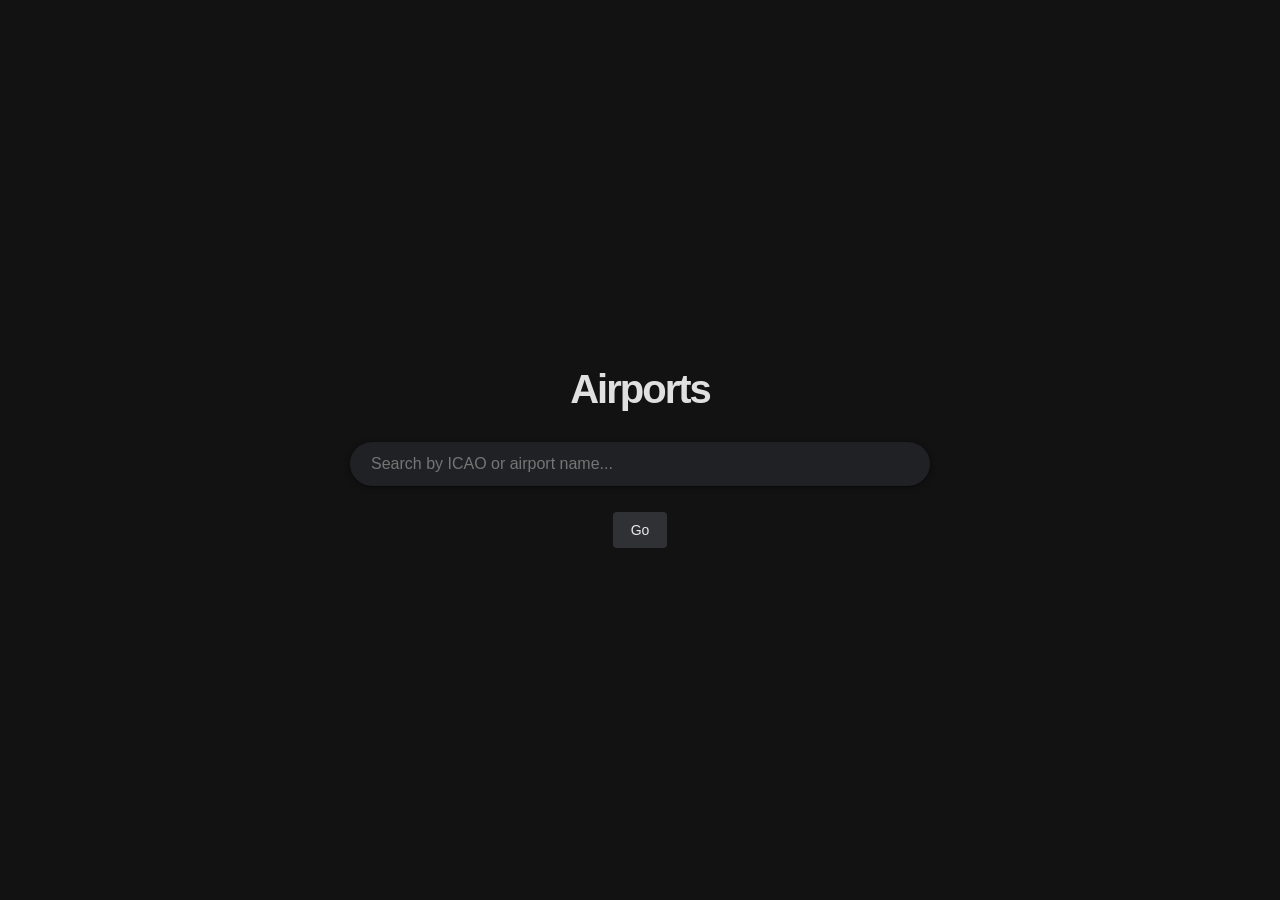
==== search.html @ ab8330e6 "Create search.html v0.1 initial test" ====
<!DOCTYPE html>
<html lang="en">
<head>
    <meta charset="UTF-8">
    <meta name="viewport" content="width=device-width, initial-scale=1.0">
    <title>Airport Database Search</title>
    <style>
        :root {
            --bg-color: #121212;
            --card-bg: #1e1e1e;
            --accent-color: #3b82f6;
            --text-primary: #e0e0e0;
            --text-secondary: #aaa;
            --border-color: #333;
        }

        body {
            background-color: var(--bg-color);
            color: var(--text-primary);
            font-family: -apple-system, BlinkMacSystemFont, "Segoe UI", Roboto, Helvetica, Arial, sans-serif;
            margin: 0;
            padding: 0;
            display: flex;
            flex-direction: column;
            min-height: 100vh;
        }

        /* Container transitions between centered home state and top search results state */
        .search-container {
            display: flex;
            flex-direction: column;
            align-items: center;
            justify-content: center;
            flex-grow: 1;
            transition: all 0.4s cubic-bezier(0.4, 0, 0.2, 1);
            padding: 20px;
        }

        body.has-results .search-container {
            flex-grow: 0;
            padding-top: 40px;
            padding-bottom: 20px;
        }

        h1 {
            font-size: 2.5rem;
            font-weight: 600;
            margin-bottom: 30px;
            letter-spacing: -0.05em;
            transition: all 0.4s ease;
        }

        body.has-results h1 {
            font-size: 1.5rem;
            margin-bottom: 15px;
        }

        .search-form {
            width: 100%;
            max-width: 580px;
            display: flex;
            flex-direction: column;
            align-items: center;
            gap: 15px;
        }

        .input-wrapper {
            position: relative;
            width: 100%;
        }

        .search-input {
            width: 100%;
            box-sizing: border-box;
            background-color: transparent;
            border: 1px solid var(--border-color);
            border-radius: 24px;
            padding: 12px 20px;
            color: var(--text-primary);
            font-size: 16px;
            outline: none;
            transition: background-color 0.2s, border-color 0.2s, box-shadow 0.2s;
        }

        .search-input:focus, .search-input:hover {
            background-color: #202124;
            border-color: transparent;
            box-shadow: 0 1px 6px rgba(0,0,0,0.4), 0 1px 1px rgba(0,0,0,0.2);
        }

        .go-button {
            background-color: #303134;
            border: 1px solid transparent;
            border-radius: 4px;
            color: #e8eaed;
            font-size: 14px;
            margin: 11px 4px;
            padding: 0 16px;
            line-height: 27px;
            height: 36px;
            min-width: 54px;
            text-align: center;
            cursor: pointer;
            user-select: none;
            transition: border-color 0.1s, color 0.1s;
        }

        .go-button:hover {
            border-color: #5f6368;
            color: #fff;
        }

        /* Results container */
        .results-wrapper {
            width: 100%;
            max-width: 800px;
            margin: 0 auto;
            padding: 0 20px 40px 20px;
            box-sizing: border-box;
        }

        .results-count {
            color: var(--text-secondary);
            font-size: 14px;
            margin-bottom: 20px;
        }

        .results-grid {
            display: grid;
            grid-template-columns: 1fr;
            gap: 16px;
        }

        @media (min-width: 600px) {
            .results-grid {
                grid-template-columns: repeat(2, 1fr);
            }
        }

        .airport-card {
            background-color: var(--card-bg);
            border: 1px solid var(--border-color);
            border-radius: 8px;
            padding: 20px;
            display: flex;
            flex-direction: column;
            justify-content: space-between;
            gap: 12px;
        }

        .airport-header {
            display: flex;
            justify-content: space-between;
            align-items: flex-start;
        }

        .airport-icao {
            font-size: 1.25rem;
            font-weight: 700;
            color: var(--accent-color);
        }

        .airport-rwy {
            font-size: 11px;
            font-weight: 700;
            background-color: #2a2a2a;
            padding: 3px 8px;
            border-radius: 12px;
            color: var(--text-secondary);
        }

        .airport-name {
            font-size: 1rem;
            font-weight: 500;
            margin: 0;
            line-height: 1.4;
        }

        .airport-specs {
            display: flex;
            flex-wrap: wrap;
            gap: 12px;
            font-size: 13px;
            color: var(--text-secondary);
            border-top: 1px solid #2a2a2a;
            padding-top: 10px;
        }

        .spec-item strong {
            color: var(--text-primary);
        }

        .airport-footer {
            display: flex;
            justify-content: space-between;
            align-items: center;
            font-size: 12px;
            margin-top: auto;
            padding-top: 5px;
        }

        .tag-badge {
            color: var(--text-secondary);
            font-style: italic;
        }

        .source-link {
            color: var(--accent-color);
            text-decoration: none;
            font-weight: 500;
        }

        .source-link:hover {
            text-decoration: underline;
        }

        .source-text {
            color: var(--text-secondary);
        }
    </style>
</head>
<body>

    <div class="search-container" id="searchContainer">
        <h1 id="mainTitle">Airports</h1>
        <form class="search-form" id="searchForm" autocomplete="off">
            <div class="input-wrapper">
                <input type="text" id="searchInput" class="search-input" placeholder="Search by ICAO or airport name..." autofocus>
            </div>
            <button type="submit" class="go-button">Go</button>
        </form>
    </div>

    <div class="results-wrapper" id="resultsWrapper" style="display: none;">
        <div class="results-count" id="resultsCount"></div>
        <div class="results-grid" id="resultsGrid"></div>
    </div>

    <script>
        // Inline database array
        const seedAirportDatabase = [
            { icao: "07FA", name: "Ocean Reef Club Airport", rwy: "TURBO", length: 4300, lat: 25.325, lon: -80.274, source: "Core", tag: "Third Party", linkText: "Astralis Studios via Contrail", url: "https://contrail.shop/search?q=07FA" },
            { icao: "0CN2", name: "Sutter Butte Dusters Airport", rwy: "GA", length: 2000, lat: 39.119, lon: -121.652, source: "Core", tag: "Third Party", linkText: "Backwood Studios via Contrail", url: "https://contrail.shop/search?q=0CN2" },
            { icao: "0CN2", name: "Sutter Butte Dusters Airport", rwy: "GA", length: 2000, elev: 50, lat: 39.0569, lon: -121.7289, source: "Core", tag: "Third Party", linkText: "ORBX", url: "https://orbxdirect.com" },
            { icao: "0OR8", name: "Sutton On Rogue Airport", rwy: "GA", length: 2000, lat: 42.593, lon: -122.781, source: "Core", tag: "Third Party", linkText: "Backwood Studios via Contrail", url: "https://contrail.shop/search?q=0OR8" },
            { icao: "0OR8", name: "Sutton On Rogue Airport", rwy: "GA", length: 2400, elev: 1435, lat: 42.6675, lon: -122.7561, source: "Core", tag: "Third Party", linkText: "ORBX", url: "https://orbxdirect.com" },
            { icao: "1B2", name: "Katama Airpark", rwy: "TURBO", length: 3700, elev: 17, lat: 41.3653, lon: -70.5233, source: "Core", tag: "Third Party", linkText: "ORBX", url: "https://orbxdirect.com" },
            { icao: "1G4", name: "Grand Canyon West Airport", rwy: "TURBO", length: 4800, elev: 4825, lat: 35.8117, lon: -113.8161, source: "Core", tag: "Third Party", linkText: "ORBX", url: "https://orbxdirect.com" },
            { icao: "1O5", name: "Montague-Yreka Airport", rwy: "TURBO", length: 3360, elev: 2529, lat: 41.7236, lon: -122.5447, source: "Core", tag: "Third Party", linkText: "ORBX", url: "https://orbxdirect.com" },
            { icao: "1S2", name: "Darrington Municipal Airport", rwy: "GA", length: 2490, elev: 535, lat: 48.2433, lon: -121.5950, source: "Core", tag: "Third Party", linkText: "ORBX", url: "https://orbxdirect.com" },
            { icao: "1WA6", name: "Fall City Airport", rwy: "GA", length: 2000, elev: 140, lat: 47.5614, lon: -121.8672, source: "Core", tag: "Third Party", linkText: "ORBX", url: "https://orbxdirect.com" },
            { icao: "2NC0", name: "Mountain Air", rwy: "GA", length: 2875, lat: 35.866, lon: -82.348, source: "Core", tag: "Third Party", linkText: "PILOT'S via Contrail", url: "https://contrail.shop/search?q=2NC0" },
            { icao: "2WA1", name: "Diamond Point Airstrip", rwy: "GA", length: 2335, elev: 263, lat: 48.0933, lon: -122.9150, source: "Core", tag: "Third Party", linkText: "ORBX", url: "https://orbxdirect.com" },
            { icao: "36S", name: "Happy Camp Airport", rwy: "TURBO", length: 3000, elev: 1205, lat: 41.7872, lon: -123.3686, source: "Core", tag: "Third Party", linkText: "ORBX", url: "https://orbxdirect.com" },
            { icao: "3W5", name: "Concrete Municipal Airport", rwy: "GA", length: 2580, elev: 258, lat: 48.5369, lon: -121.7761, source: "Core", tag: "Third Party", linkText: "ORBX", url: "https://orbxdirect.com" },
            { icao: "3W5", name: "Concrete Municipal Airport", rwy: "GA", length: 2580, lat: 48.532, lon: -121.758, source: "Core", tag: "Third Party", linkText: "ORBX", url: "https://orbxdirect.com/product/3w5-msfs" },
            { icao: "41CA", name: "Silver Creek Ranch", rwy: "GA", length: 2400, elev: 3750, lat: 40.2311, lon: -121.9056, source: "Core", tag: "Third Party", linkText: "ORBX", url: "https://orbxdirect.com" },
            { icao: "45AA", name: "Davidson Strip", rwy: "GA", length: 2000, lat: 34.695, lon: -86.874, source: "Core", tag: "Third Party", linkText: "Freeware via Flightsim.to", url: "https://flightsim.to/addon/3415/davidson-airstrip-alaska-45aa" },
            { icao: "5Z5", name: "Kantishna Airport", rwy: "GA", length: 1800, lat: 63.531, lon: -150.948, source: "Core", tag: "Third Party", linkText: "Freeware via Flightsim.to", url: "https://flightsim.to/addon/3416/kantishna-airport-alaska-5z5" },
            { icao: "67FL", name: "Bald Eagle Airfield - Myakka Head", rwy: "TURBO", length: 3500, elev: 85, lat: 27.4208, lon: -82.1633, source: "Core", tag: "Third Party", linkText: "ORBX", url: "https://orbxdirect.com" },
            { icao: "74S", name: "Anacortes Airport", rwy: "TURBO", length: 3015, elev: 240, lat: 48.4981, lon: -122.6603, source: "Core", tag: "Third Party", linkText: "ORBX", url: "https://orbxdirect.com" },
            { icao: "7A0", name: "Greensboro Municipal Airport", rwy: "TURBO", length: 3186, lat: 32.702, lon: -87.585, source: "Core", tag: "Third Party", linkText: "Backwood Studios via Contrail", url: "https://contrail.shop/search?q=7A0" },
            { icao: "7A0", name: "Greensboro Municipal Airport", rwy: "TURBO", length: 3450, elev: 163, lat: 32.7058, lon: -87.6406, source: "Core", tag: "Third Party", linkText: "ORBX", url: "https://orbxdirect.com" },
            { icao: "7S3", name: "St
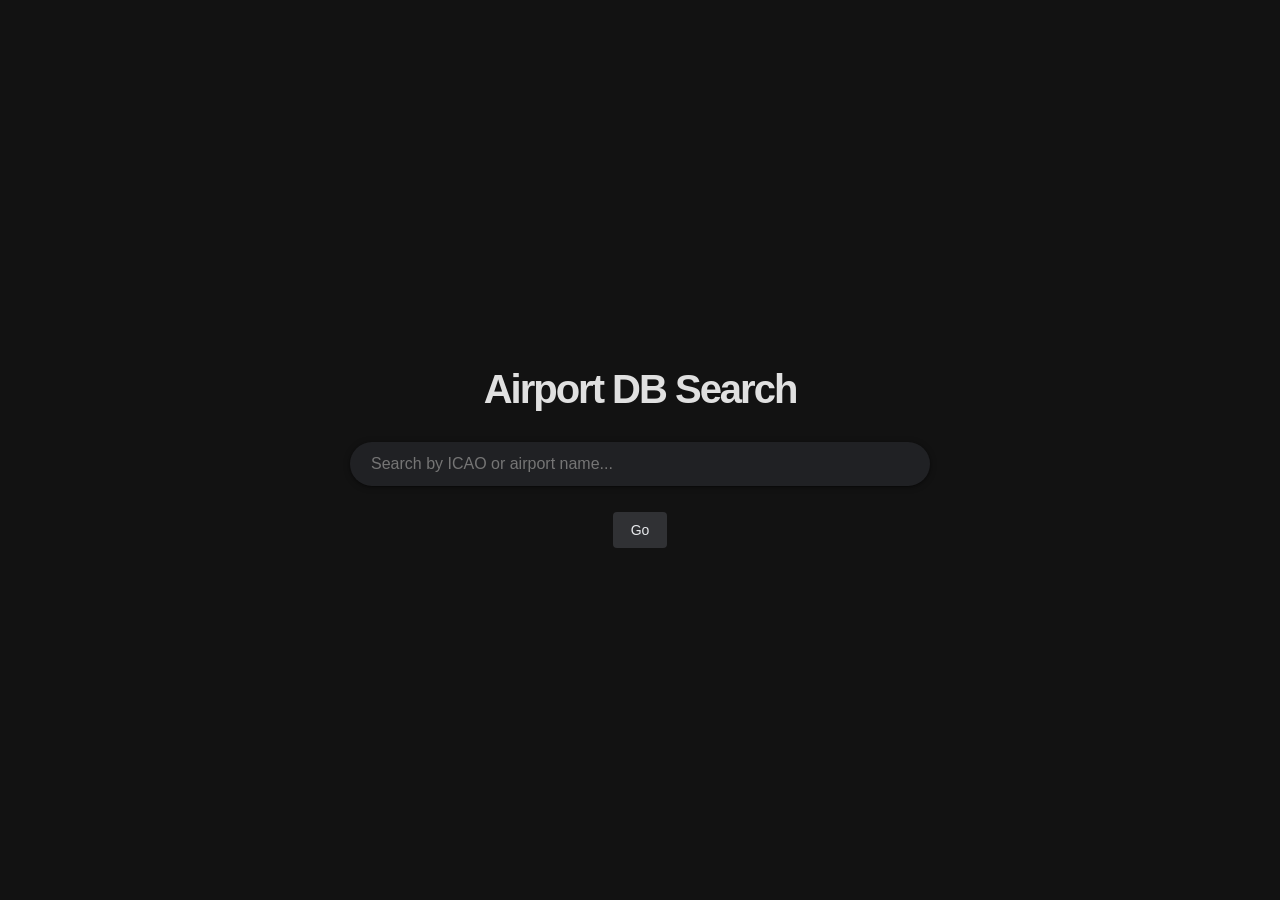
==== commit 1e760190: "Update search.html" ====
--- a/search.html
+++ b/search.html
@@ -1,3 +1,4 @@
+<!-- v0.2 -->
 <!DOCTYPE html>
 <html lang="en">
 <head>
@@ -25,7 +26,7 @@
             min-height: 100vh;
         }
 
-        /* Container transitions between centered home state and top search results state */
+        /* Smoothly slides search from center to top when results show */
         .search-container {
             display: flex;
             flex-direction: column;
@@ -110,7 +111,6 @@
             color: #fff;
         }
 
-        /* Results container */
         .results-wrapper {
             width: 100%;
             max-width: 800px;
@@ -222,7 +222,7 @@
 <body>
 
     <div class="search-container" id="searchContainer">
-        <h1 id="mainTitle">Airports</h1>
+        <h1 id="mainTitle">Airport DB Search</h1>
         <form class="search-form" id="searchForm" autocomplete="off">
             <div class="input-wrapper">
                 <input type="text" id="searchInput" class="search-input" placeholder="Search by ICAO or airport name..." autofocus>
@@ -236,29 +236,81 @@
         <div class="results-grid" id="resultsGrid"></div>
     </div>
 
+<script src="airports-db.js"></script>
+
     <script>
-        // Inline database array
-        const seedAirportDatabase = [
-            { icao: "07FA", name: "Ocean Reef Club Airport", rwy: "TURBO", length: 4300, lat: 25.325, lon: -80.274, source: "Core", tag: "Third Party", linkText: "Astralis Studios via Contrail", url: "https://contrail.shop/search?q=07FA" },
-            { icao: "0CN2", name: "Sutter Butte Dusters Airport", rwy: "GA", length: 2000, lat: 39.119, lon: -121.652, source: "Core", tag: "Third Party", linkText: "Backwood Studios via Contrail", url: "https://contrail.shop/search?q=0CN2" },
-            { icao: "0CN2", name: "Sutter Butte Dusters Airport", rwy: "GA", length: 2000, elev: 50, lat: 39.0569, lon: -121.7289, source: "Core", tag: "Third Party", linkText: "ORBX", url: "https://orbxdirect.com" },
-            { icao: "0OR8", name: "Sutton On Rogue Airport", rwy: "GA", length: 2000, lat: 42.593, lon: -122.781, source: "Core", tag: "Third Party", linkText: "Backwood Studios via Contrail", url: "https://contrail.shop/search?q=0OR8" },
-            { icao: "0OR8", name: "Sutton On Rogue Airport", rwy: "GA", length: 2400, elev: 1435, lat: 42.6675, lon: -122.7561, source: "Core", tag: "Third Party", linkText: "ORBX", url: "https://orbxdirect.com" },
-            { icao: "1B2", name: "Katama Airpark", rwy: "TURBO", length: 3700, elev: 17, lat: 41.3653, lon: -70.5233, source: "Core", tag: "Third Party", linkText: "ORBX", url: "https://orbxdirect.com" },
-            { icao: "1G4", name: "Grand Canyon West Airport", rwy: "TURBO", length: 4800, elev: 4825, lat: 35.8117, lon: -113.8161, source: "Core", tag: "Third Party", linkText: "ORBX", url: "https://orbxdirect.com" },
-            { icao: "1O5", name: "Montague-Yreka Airport", rwy: "TURBO", length: 3360, elev: 2529, lat: 41.7236, lon: -122.5447, source: "Core", tag: "Third Party", linkText: "ORBX", url: "https://orbxdirect.com" },
-            { icao: "1S2", name: "Darrington Municipal Airport", rwy: "GA", length: 2490, elev: 535, lat: 48.2433, lon: -121.5950, source: "Core", tag: "Third Party", linkText: "ORBX", url: "https://orbxdirect.com" },
-            { icao: "1WA6", name: "Fall City Airport", rwy: "GA", length: 2000, elev: 140, lat: 47.5614, lon: -121.8672, source: "Core", tag: "Third Party", linkText: "ORBX", url: "https://orbxdirect.com" },
-            { icao: "2NC0", name: "Mountain Air", rwy: "GA", length: 2875, lat: 35.866, lon: -82.348, source: "Core", tag: "Third Party", linkText: "PILOT'S via Contrail", url: "https://contrail.shop/search?q=2NC0" },
-            { icao: "2WA1", name: "Diamond Point Airstrip", rwy: "GA", length: 2335, elev: 263, lat: 48.0933, lon: -122.9150, source: "Core", tag: "Third Party", linkText: "ORBX", url: "https://orbxdirect.com" },
-            { icao: "36S", name: "Happy Camp Airport", rwy: "TURBO", length: 3000, elev: 1205, lat: 41.7872, lon: -123.3686, source: "Core", tag: "Third Party", linkText: "ORBX", url: "https://orbxdirect.com" },
-            { icao: "3W5", name: "Concrete Municipal Airport", rwy: "GA", length: 2580, elev: 258, lat: 48.5369, lon: -121.7761, source: "Core", tag: "Third Party", linkText: "ORBX", url: "https://orbxdirect.com" },
-            { icao: "3W5", name: "Concrete Municipal Airport", rwy: "GA", length: 2580, lat: 48.532, lon: -121.758, source: "Core", tag: "Third Party", linkText: "ORBX", url: "https://orbxdirect.com/product/3w5-msfs" },
-            { icao: "41CA", name: "Silver Creek Ranch", rwy: "GA", length: 2400, elev: 3750, lat: 40.2311, lon: -121.9056, source: "Core", tag: "Third Party", linkText: "ORBX", url: "https://orbxdirect.com" },
-            { icao: "45AA", name: "Davidson Strip", rwy: "GA", length: 2000, lat: 34.695, lon: -86.874, source: "Core", tag: "Third Party", linkText: "Freeware via Flightsim.to", url: "https://flightsim.to/addon/3415/davidson-airstrip-alaska-45aa" },
-            { icao: "5Z5", name: "Kantishna Airport", rwy: "GA", length: 1800, lat: 63.531, lon: -150.948, source: "Core", tag: "Third Party", linkText: "Freeware via Flightsim.to", url: "https://flightsim.to/addon/3416/kantishna-airport-alaska-5z5" },
-            { icao: "67FL", name: "Bald Eagle Airfield - Myakka Head", rwy: "TURBO", length: 3500, elev: 85, lat: 27.4208, lon: -82.1633, source: "Core", tag: "Third Party", linkText: "ORBX", url: "https://orbxdirect.com" },
-            { icao: "74S", name: "Anacortes Airport", rwy: "TURBO", length: 3015, elev: 240, lat: 48.4981, lon: -122.6603, source: "Core", tag: "Third Party", linkText: "ORBX", url: "https://orbxdirect.com" },
-            { icao: "7A0", name: "Greensboro Municipal Airport", rwy: "TURBO", length: 3186, lat: 32.702, lon: -87.585, source: "Core", tag: "Third Party", linkText: "Backwood Studios via Contrail", url: "https://contrail.shop/search?q=7A0" },
-            { icao: "7A0", name: "Greensboro Municipal Airport", rwy: "TURBO", length: 3450, elev: 163, lat: 32.7058, lon: -87.6406, source: "Core", tag: "Third Party", linkText: "ORBX", url: "https://orbxdirect.com" },
-            { icao: "7S3", name: "St
+        const searchForm = document.getElementById('searchForm');
+        const searchInput = document.getElementById('searchInput');
+        const resultsWrapper = document.getElementById('resultsWrapper');
+        const resultsCount = document.getElementById('resultsCount');
+        const resultsGrid = document.getElementById('resultsGrid');
+
+        searchForm.addEventListener('submit', function(e) {
+            e.preventDefault();
+            const query = searchInput.value.trim().toLowerCase();
+            
+            if (!query) {
+                // If query is empty, reset back to center home look
+                document.body.classList.remove('has-results');
+                resultsWrapper.style.display = 'none';
+                return;
+            }
+
+            // Simple filter matches against ICAO or Name
+            // It will automatically read 'seedAirportDatabase' from the linked file above
+            const filteredAirports = seedAirportDatabase.filter(airport => 
+                airport.icao.toLowerCase().includes(query) || 
+                airport.name.toLowerCase().includes(query)
+            );
+
+            // Trigger visual transitions
+            document.body.classList.add('has-results');
+            resultsWrapper.style.display = 'block';
+            
+            // Display results details
+            resultsCount.textContent = `Found ${filteredAirports.length} result${filteredAirports.length === 1 ? '' : 's'}`;
+            
+            resultsGrid.innerHTML = '';
+            filteredAirports.forEach(airport => {
+                const card = document.createElement('div');
+                card.className = 'airport-card';
+                
+                // Construct standard specifications string dynamically
+                let specsHTML = `
+                    <div class="spec-item"><strong>Type:</strong> ${airport.rwy || 'N/A'}</div>
+                    <div class="spec-item"><strong>Length:</strong> ${airport.length ? airport.length + ' ft' : 'N/A'}</div>
+                `;
+                if(airport.elev !== undefined) {
+                    specsHTML += `<div class="spec-item"><strong>Elev:</strong> ${airport.elev} ft</div>`;
+                }
+                specsHTML += `
+                    <div class="spec-item"><strong>Lat:</strong> ${airport.lat}</div>
+                    <div class="spec-item"><strong>Lon:</strong> ${airport.lon}</div>
+                `;
+
+                // Handle conditional external links or regular text strings
+                let linkHTML = `<span class="source-text">${airport.linkText || airport.source}</span>`;
+                if (airport.url) {
+                    linkHTML = `<a href="${airport.url}" target="_blank" class="source-link">${airport.linkText || 'Link'}</a>`;
+                }
+
+                card.innerHTML = `
+                    <div class="airport-header">
+                        <span class="airport-icao">${airport.icao}</span>
+                        <span class="airport-rwy">${airport.source}</span>
+                    </div>
+                    <p class="airport-name">${airport.name}</p>
+                    <div class="airport-specs">
+                        ${specsHTML}
+                    </div>
+                    <div class="airport-footer">
+                        <span class="tag-badge">${airport.tag || ''}</span>
+                        ${linkHTML}
+                    </div>
+                `;
+                resultsGrid.appendChild(card);
+            });
+        });
+    </script>
+</body>
+</html>
